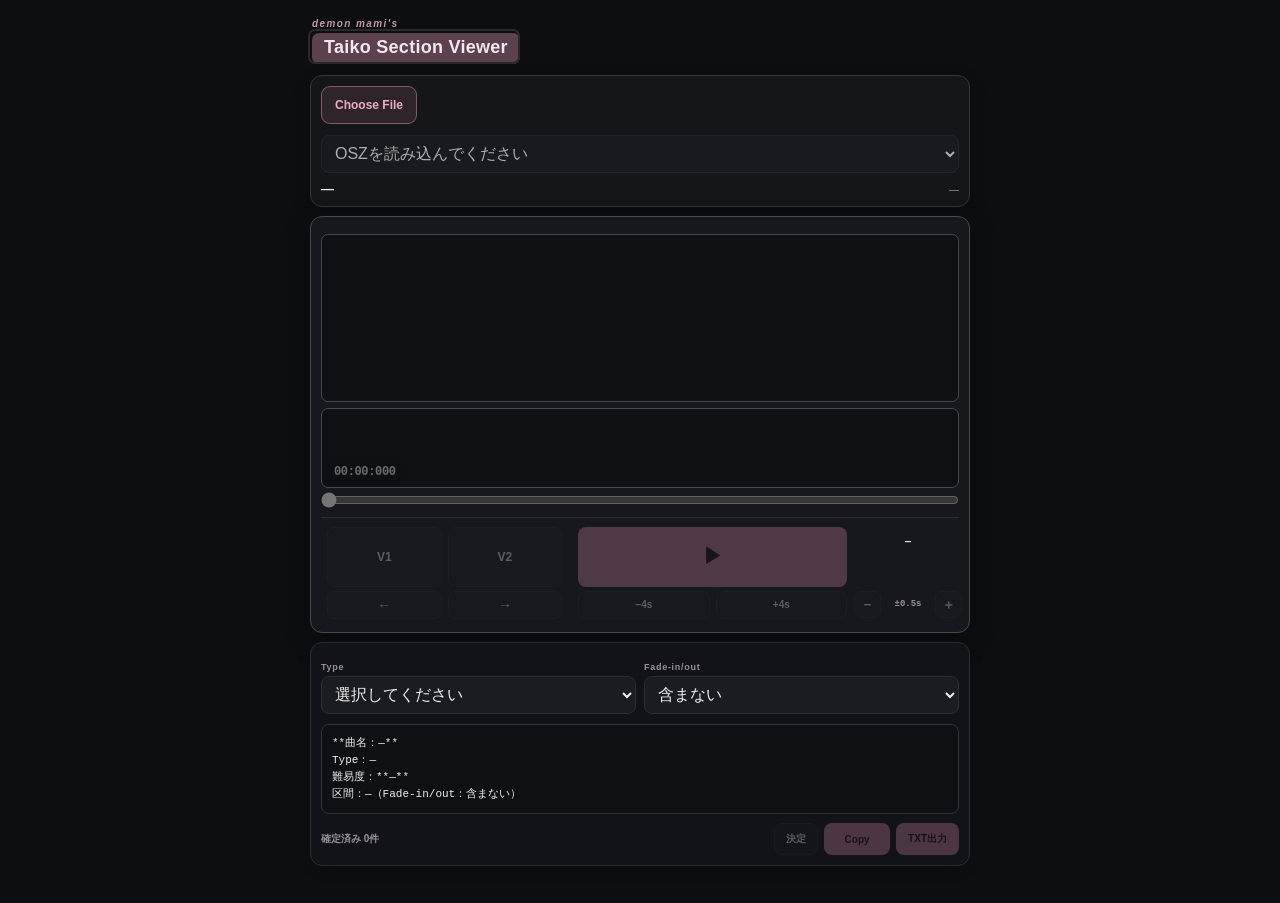
==== index.html @ db38d6dc "Refresh swapped control layout cache" ====
<!doctype html>
<html lang="ja">
<head>
  <meta charset="utf-8">
  <meta name="viewport" content="width=device-width, initial-scale=1, viewport-fit=cover">
  <meta name="theme-color" content="#0d0e11">
  <title>osu!taiko mami viewer</title>
  <link rel="stylesheet" href="./style.css?v=20260811-0015">
  <link rel="stylesheet" href="./theme-black-rose.css?v=1.3">
  <link rel="stylesheet" href="./workflow-tools.css?v=20260811-0955">
  <link rel="stylesheet" href="./layout-adjustments.css?v=20260811-1029">
</head>
<body>
  <main class="app-shell">
    <header class="appbar">
      <div class="brand-block"><span class="brand-kicker">demon mami's</span><h1>Taiko Section Viewer</h1></div>
    </header>

    <section class="source-panel panel">
      <div class="source-row native-file-row">
        <div class="native-file-wrap"><input id="oszInput" class="native-file-input" type="file"></div>
        <p id="fileName" class="file-name"></p>
      </div>
      <label class="difficulty-field"><select id="difficultySelect" disabled><option>OSZを読み込んでください</option></select></label>
      <div class="song-line"><strong id="songTitle">—</strong><span id="songMeta">—</span></div>
    </section>

    <section class="editor-panel panel" aria-label="再生・ヒットポイント確認">
      <div id="timelineViewport" class="timeline-viewport" aria-label="現在位置周辺のTaikoヒットポイント">
        <canvas id="timelineStaticCanvas" class="timeline-static"></canvas><canvas id="timelineCursorCanvas" class="timeline-cursor"></canvas>
      </div>

      <div id="overviewViewport" class="overview-viewport" aria-label="曲全体のKiai・BPM・ノーツ密度・現在位置">
        <canvas id="overviewStaticCanvas" class="overview-static"></canvas><canvas id="overviewCursorCanvas" class="overview-cursor"></canvas>
        <button id="copyTimeButton" class="song-time-copy" type="button" disabled aria-label="現在時刻をコピー"><span id="timeDisplay">00:00:000</span></button>
      </div>
      <input id="seekBar" class="seek-bar" type="range" min="0" max="1" step="0.001" value="0" disabled aria-label="曲全体の再生位置">

      <div class="editor-control-grid" aria-label="区間・再生・ズーム操作">
        <div class="range-inline" aria-label="使用区間">
          <button id="startMarkButton" class="mark-button start" type="button" disabled>START</button>
          <button id="endMarkButton" class="mark-button end" type="button" disabled>END</button>
        </div>
        <div class="range-length-box"><strong id="rangeLength">—</strong></div>

        <div class="transport-row" aria-label="再生操作">
          <button id="backButton" class="transport-button" type="button" disabled>−4s</button>
          <button id="playButton" class="play-button" type="button" disabled>▶</button>
          <button id="forwardButton" class="transport-button" type="button" disabled>+4s</button>
        </div>
        <div class="zoom-controls compact-zoom" aria-label="タイムライン拡大縮小">
          <button id="zoomOutButton" type="button" disabled aria-label="タイムラインを縮小">−</button>
          <span id="zoomLabel" class="zoom-label">±0.5s</span>
          <button id="zoomInButton" type="button" disabled aria-label="タイムラインを拡大">＋</button>
        </div>
      </div>
    </section>

    <section class="output-panel panel">
      <div class="output-head copy-parking"><button id="copyOutputButton" class="copy-button" type="button" disabled>Copy</button></div>
      <div class="output-controls">
        <label><span class="label">Type</span><select id="purposeSelect"><option value="">選択してください</option><option value="Stream">Stream</option><option value="Normal">Normal</option><option value="1/6">1/6</option><option value="DoubleBPM">DoubleBPM</option></select></label>
        <label><span class="label">Fade-in/out</span><select id="fadeSelect"><option value="含まない" selected>含まない</option><option value="含む">含む</option></select></label>
      </div>
      <pre id="outputPreview" class="output-preview">**曲名：—**
Type：—
難易度：**—**
区間：—（Fade-in/out：含まない）</pre>
    </section>

    <pre id="audioDebug" hidden></pre>
    <section class="error-panel panel" id="errorCard" hidden><strong>読み込みエラー</strong><p id="errorMessage"></p></section>
  </main>
  <script src="./vendor/jszip.min.js?v=3.10.1"></script>
  <script src="./app-v4.js?v=20260811-0015"></script>
  <script src="./ui-refine.js?v=20260811-0015"></script>
  <script src="./workflow-tools.js?v=20260811-0837"></script>
  <script src="./action-layout.js?v=20260811-1002"></script>
  <script src="./object-timeline-v2.js?v=20260811-0824"></script>
  <script src="./completed-list.js?v=20260811-0341"></script>
</body>
</html>
---- style.css ----
:root{color-scheme:dark;--bg:#0f0f14;--panel:#17171e;--panel-2:#1e1e27;--surface:#101015;--line:#30303b;--text:#f2f2f5;--muted:#9292a1;--accent:#e965a5;--accent-soft:rgba(233,101,165,.14);--don:#ef6862;--ka:#69bde0;--range-start:#68d39a;--range-end:#f3b55d;--shadow:0 12px 34px rgba(0,0,0,.26);font-family:-apple-system,BlinkMacSystemFont,"Segoe UI","Noto Sans JP",sans-serif}
*{box-sizing:border-box}html,body{margin:0;min-height:100%;background:var(--bg);color:var(--text)}body{padding:env(safe-area-inset-top) 0 env(safe-area-inset-bottom)}button,input,select{font:inherit}button,select,input[type=range]{touch-action:manipulation}button{-webkit-tap-highlight-color:transparent}button:disabled{opacity:.32}.app-shell{width:min(100%,680px);margin:0 auto;padding:14px 10px calc(28px + env(safe-area-inset-bottom))}.appbar{display:flex;justify-content:space-between;align-items:flex-start;gap:12px;padding:4px 2px 11px}.brand-block{min-width:0}.brand-kicker{display:block;color:var(--muted);font-size:9px;font-weight:800;letter-spacing:.13em}h1{margin:1px 0 0;font-size:20px;line-height:1.1;letter-spacing:-.03em}.status-badge{flex:0 0 auto;border:1px solid var(--line);border-radius:999px;background:var(--panel);color:var(--muted);padding:6px 9px;font-size:10px;font-weight:800}.panel{margin-bottom:9px;border:1px solid var(--line);border-radius:12px;background:var(--panel);box-shadow:var(--shadow)}
.source-panel{padding:10px}.source-row{display:flex;align-items:center;gap:9px;margin-bottom:9px}.native-file-row{align-items:flex-end}.native-file-wrap{min-width:0;flex:1}.native-file-input{display:block;width:100%;min-height:40px;color:var(--text);font-size:12px}.native-file-input::file-selector-button{-webkit-appearance:none;appearance:none;margin:0 9px 0 0;min-height:38px;padding:0 13px;border:1px solid rgba(233,101,165,.55);border-radius:9px;background:var(--accent-soft);color:#ffafd2;font-weight:850}.file-name{margin:0;max-width:42%;min-width:0;color:var(--muted);font-size:11px;overflow:hidden;text-overflow:ellipsis;white-space:nowrap}.label{display:block;margin-bottom:4px;color:var(--muted);font-size:9px;font-weight:850;letter-spacing:.08em}select{width:100%;min-height:38px;border:1px solid var(--line);border-radius:8px;background:var(--panel-2);color:var(--text);padding:0 9px;outline:none}select:focus{border-color:#666676}.song-line{display:flex;align-items:baseline;justify-content:space-between;gap:8px;margin-top:8px}.song-line strong{min-width:0;overflow:hidden;text-overflow:ellipsis;white-space:nowrap;font-size:13px}.song-line span{flex:0 0 auto;color:var(--muted);font-size:10px;font-variant-numeric:tabular-nums}
.editor-panel{padding:10px 0 11px;overflow:hidden}.timeline-toolbar,.overview-head{display:flex;align-items:center;justify-content:space-between;gap:8px;padding:0 10px}.timeline-title{display:flex;align-items:baseline;gap:8px}.timeline-title .label,.overview-head .label{margin-bottom:0}.zoom-label{color:var(--muted);font:800 9px/1 ui-monospace,SFMono-Regular,Menlo,Consolas,monospace}.zoom-controls{display:flex;gap:4px}.zoom-controls button,.mark-button,.transport-button,.play-button,.copy-button{border:1px solid var(--line);background:var(--panel-2);color:var(--text);border-radius:8px;font-weight:800}.zoom-controls button{width:34px;height:28px;padding:0;font-size:15px}.timeline-viewport,.overview-viewport{position:relative;width:calc(100% - 20px);margin-left:10px;margin-right:10px;border:1px solid #2a2a34;border-radius:7px;background:var(--surface);overflow:hidden;touch-action:none}.timeline-viewport{height:140px;margin-top:7px}.overview-head{margin-top:12px}.overview-viewport{height:80px;margin-top:6px}.timeline-viewport canvas,.overview-viewport canvas{position:absolute;inset:0;display:block;width:100%;height:100%;margin:0;border:0;background:transparent;touch-action:none}.timeline-cursor,.overview-cursor{pointer-events:none}
.range-bar{display:flex;align-items:flex-end;justify-content:space-between;gap:10px;margin-top:10px;padding:8px 11px 7px;border-top:1px solid var(--line);border-bottom:1px solid var(--line);background:linear-gradient(180deg,#1c1c24 0%,#18181f 100%)}.range-bar>.label{margin:0 0 8px}.range-inline{display:flex;align-items:flex-end;justify-content:flex-end;gap:5px;min-width:0}.mark-button{height:31px;min-width:58px;padding:0 7px;font-size:9px}.mark-button.start.marked{color:var(--range-start);border-color:var(--range-start);background:rgba(104,211,154,.08)}.mark-button.end.marked{color:var(--range-end);border-color:var(--range-end);background:rgba(243,181,93,.08)}.range-length-box{min-width:78px;padding:2px 2px 0 5px;text-align:right}.range-length-box span{display:block;color:var(--muted);font-size:8px;font-weight:850;letter-spacing:.07em}.range-length-box strong{display:block;margin-top:2px;font:800 11px/1.2 ui-monospace,SFMono-Regular,Menlo,Consolas,monospace;white-space:nowrap}.transport-row{display:grid;grid-template-columns:minmax(64px,1fr) 46px minmax(64px,1fr);align-items:center;gap:7px;width:min(310px,calc(100% - 20px));margin:9px auto 4px}.transport-button{height:35px;min-width:0;padding:0 10px;font-size:11px}.play-button{width:46px;height:35px;padding:0;justify-self:center;border-color:rgba(233,101,165,.55);background:var(--accent);color:#1d1117;font-size:14px}.seek-bar{display:block;width:calc(100% - 20px);margin:2px 10px 4px;accent-color:var(--accent)}
.song-time-copy{position:absolute;left:6px;bottom:3px;z-index:5;min-height:24px;padding:2px 6px;border:0;border-radius:5px;background:rgba(16,16,21,.88);color:var(--text);font:800 12px/1 ui-monospace,SFMono-Regular,Menlo,Consolas,monospace;font-variant-numeric:tabular-nums;letter-spacing:-.03em}.song-time-copy:disabled{opacity:.42}.output-panel{padding:10px}.output-head{display:flex;align-items:center;justify-content:space-between;gap:10px}.output-head strong{font-size:13px}.copy-button{height:32px;min-width:66px;padding:0 11px;border-color:rgba(233,101,165,.55);background:var(--accent);color:#1d1117;font-size:10px}.output-controls{display:grid;grid-template-columns:1fr 1fr;gap:8px;margin-top:9px}.output-preview{margin:10px 0 0;padding:10px;border:1px solid var(--line);border-radius:8px;background:var(--surface);color:var(--text);font:11px/1.55 ui-monospace,SFMono-Regular,Menlo,Consolas,monospace;white-space:pre-wrap;overflow-wrap:anywhere}.error-panel{padding:10px;border-color:#6e363d;background:#26191c}.error-panel strong{color:#ff9ba7}.error-panel p{margin:6px 0 0;color:#efb9bf;white-space:pre-wrap}
@media(max-width:430px){.app-shell{padding-left:7px;padding-right:7px}.source-row{align-items:stretch;flex-direction:column}.file-name{max-width:100%}.range-bar{padding-left:9px;padding-right:9px}.range-inline{gap:4px}.mark-button{min-width:52px;height:30px;padding:0 5px;font-size:8px}.range-length-box{min-width:70px;padding-left:2px}.range-length-box strong{font-size:10px}.timeline-viewport{height:136px}.overview-viewport{height:78px}}
@media(max-width:360px){.range-bar{align-items:center}.range-bar>.label{display:none}.range-inline{width:100%;justify-content:flex-start}.range-length-box{margin-left:auto}.output-controls{grid-template-columns:1fr}}
---- theme-black-rose.css ----
/*
 * mami viewer
 * Black Rose theme v1.3
 * CSS-only / no-image / mobile-stable
 */

:root {
  color-scheme: dark;

  --bg: #0d0e11;
  --panel: #15161b;
  --panel-2: #1b1c22;
  --surface: #0f1014;

  --line: #2c2e36;
  --line-strong: #3a3c46;

  --text: #f0eef1;
  --muted: #96909a;

  --accent: #c97f9e;
  --accent-soft: rgba(201, 127, 158, 0.14);
  --accent-border: rgba(201, 127, 158, 0.58);
  --accent-text: #e9aec4;
  --accent-contrast: #1a1116;

  --don: #eeb9b2;
  --ka: #b0ccd7;

  --range-start: #88c7a2;
  --range-end: #d8ad78;

  --shadow: 0 8px 24px rgba(0, 0, 0, 0.22);
}

html,
body {
  background-color: var(--bg);
  color: var(--text);
}

.panel {
  background-color: var(--panel);
  border-color: var(--line);
  box-shadow: var(--shadow);
}

/* Three-stage visual hierarchy: middle > upper > lower */
.source-panel {
  background-color: #15161a;
  border-color: #343640;
  box-shadow: 0 5px 18px rgba(0, 0, 0, 0.18);
}

.editor-panel {
  background-color: #17181d;
  border-color: #4a4650;
  box-shadow: 0 8px 26px rgba(0, 0, 0, 0.28);
}

.output-panel {
  background-color: #121318;
  border-color: #292b32;
  box-shadow: 0 4px 14px rgba(0, 0, 0, 0.14);
}

.status-badge {
  background-color: var(--surface);
  border-color: var(--line);
  color: var(--muted);
}

/* Brand logo: muted rose face + slightly offset dark frame */
.brand-kicker {
  color: #c596aa;
  font-size: 10px;
  font-weight: 700;
  font-style: italic;
  letter-spacing: .14em;
  text-transform: none;
}

.brand-block h1 {
  position: relative;
  z-index: 0;
  display: inline-block;
  margin-top: 4px;
  padding: 5px 12px 7px;
  background: #5d414d;
  color: #f1e9ed;
  border-radius: 7px;
  font-size: 18px;
  font-weight: 760;
  letter-spacing: .015em;
  line-height: 1.05;
}

.brand-block h1::before {
  position: absolute;
  z-index: -1;
  content: '';
  top: -4px;
  left: -4px;
  width: 100%;
  height: 100%;
  border: 2px solid #2b282e;
  border-radius: 7px;
}

.brand-block h1::after {
  content: '';
  display: inline-block;
  width: 6px;
  height: 6px;
  margin-left: 7px;
  border: 1px solid rgba(238, 185, 178, 0.58);
  border-radius: 999px;
  background: rgba(238, 185, 178, 0.18);
  vertical-align: .08em;
}

select,
.zoom-controls button,
.mark-button,
.transport-button {
  background-color: var(--panel-2);
  border-color: var(--line);
  color: var(--text);
}

select:focus {
  border-color: var(--line-strong);
}

.native-file-input::file-selector-button {
  border-color: var(--accent-border);
  background: var(--accent-soft);
  color: var(--accent-text);
}

.play-button,
.copy-button {
  border-color: var(--accent-border);
  background: var(--accent);
  color: var(--accent-contrast);
}

.timeline-viewport,
.overview-viewport {
  background-color: var(--surface);
  border-color: #464953;
}

.output-preview {
  background-color: var(--surface);
  border-color: #31333a;
  color: var(--text);
}

.song-time-copy {
  background: rgba(15, 16, 20, 0.88);
  color: var(--text);
}

.range-bar {
  background: linear-gradient(
    180deg,
    #191a20 0%,
    #15161b 100%
  );
}

.mark-button.start.marked {
  color: var(--range-start);
  border-color: var(--range-start);
  background: rgba(136, 199, 162, 0.08);
}

.mark-button.end.marked {
  color: var(--range-end);
  border-color: var(--range-end);
  background: rgba(216, 173, 120, 0.08);
}

.seek-bar {
  accent-color: var(--accent);
}
---- workflow-tools.css ----
/* mami viewer - continuous workflow / object hit lane UI */

.brand-block h1::after {
  content: none;
  display: none;
}

/* Keep native iOS file picker behavior, hide only its built-in filename text. */
.native-file-input {
  color: transparent;
  font-size: 0;
}

.native-file-input::file-selector-button {
  font-size: 12px;
}

.file-name:empty {
  display: none;
}

/* Empty parking row for Copy disappears after the button is moved to the workflow row. */
.copy-parking {
  display: none;
}

/* OBJECT viewport: keep the lane itself fixed, enlarge vertical breathing room only. */
.editor-panel .timeline-viewport {
  height: 168px;
}

/* Three-row / three-column editor controls.
   left rows 1-2   = large Play
   left row 3      = -5s / +5s
   middle rows 1-2 = large V1 / V2
   middle row 3    = V1 / V2 jump arrows
   right row 1     = range length
   right row 2     = breathing room
   right row 3     = object zoom
*/
.editor-control-grid {
  display: grid;
  grid-template-columns: 112px minmax(112px, 1fr) 102px;
  grid-template-rows: 30px 26px 28px;
  align-items: stretch;
  column-gap: 5px;
  row-gap: 4px;
  margin: 9px 10px 0;
  padding-top: 9px;
  padding-bottom: 2px;
  border-top: 1px solid var(--line);
}

/* V1 / V2: preserve START/END behavior internally, enlarge across two rows. */
.editor-control-grid .range-inline {
  grid-column: 2;
  grid-row: 1 / 3;
  display: grid;
  grid-template-columns: minmax(0, 1fr) minmax(0, 1fr);
  align-items: stretch;
  justify-items: stretch;
  gap: 6px;
  min-width: 0;
  padding: 0;
}

.editor-control-grid .mark-button {
  width: 100%;
  min-width: 0;
  height: 100%;
  padding: 0;
  font-size: 0;
}

.editor-control-grid .mark-button::after {
  display: block;
  font-size: 12px;
  font-weight: 850;
  line-height: 1;
}

.editor-control-grid .mark-button.start::after {
  content: "V1";
}

.editor-control-grid .mark-button.end::after {
  content: "V2";
}

/* Jump arrows sit directly below V1 / V2. */
.mark-jumps {
  grid-column: 2;
  grid-row: 3;
  display: grid;
  grid-template-columns: minmax(0, 1fr) minmax(0, 1fr);
  align-items: stretch;
  gap: 6px;
}

.mark-jump-button {
  min-width: 0;
  height: 28px;
  padding: 0;
  border: 1px solid var(--line);
  border-radius: 7px;
  background: var(--panel-2);
  color: var(--text);
  font-size: 14px;
  font-weight: 800;
}

.mark-jump-button:disabled {
  opacity: .32;
}

/* Range length: right / row 1 only. */
.editor-control-grid .range-length-box {
  grid-column: 3;
  grid-row: 1;
  width: 100%;
  min-width: 0;
  padding: 0;
  text-align: center;
  align-self: center;
  justify-self: stretch;
}

.editor-control-grid .range-length-box strong {
  display: block;
  margin: 0;
  color: var(--text);
  font: 800 10px/1.2 ui-monospace,SFMono-Regular,Menlo,Consolas,monospace;
  white-space: nowrap;
}

/* Left transport: Play owns rows 1-2; -5s/+5s share row 3. */
.editor-control-grid .transport-row {
  grid-column: 1;
  grid-row: 1 / 4;
  display: grid;
  grid-template-columns: minmax(0, 1fr) minmax(0, 1fr);
  grid-template-rows: 30px 26px 28px;
  align-items: stretch;
  gap: 4px 6px;
  width: 100%;
  margin: 0;
}

.editor-control-grid .play-button {
  grid-column: 1 / 3;
  grid-row: 1 / 3;
  width: 100%;
  min-width: 0;
  height: 100%;
  padding: 0;
  font-size: 20px;
}

.editor-control-grid .transport-button {
  min-width: 0;
  width: 100%;
  height: 28px;
  padding: 0;
  font-size: 10px;
}

#backButton {
  grid-column: 1;
  grid-row: 3;
}

#forwardButton {
  grid-column: 2;
  grid-row: 3;
}

/* Small zoom control: right / row 3. */
.compact-zoom {
  grid-column: 3;
  grid-row: 3;
  display: grid;
  grid-template-columns: 27px 48px 27px;
  align-items: center;
  justify-content: center;
  justify-self: stretch;
  gap: 3px;
}

.compact-zoom button {
  width: 27px;
  height: 27px;
  padding: 0;
  font-size: 13px;
}

.compact-zoom .zoom-label {
  text-align: center;
  white-space: nowrap;
  font-size: 9px;
}

.editor-panel .seek-bar {
  margin-top: 4px;
  margin-bottom: 0;
}

.workflow-completed {
  margin-top: 9px;
  border-top: 1px solid var(--line);
  padding-top: 8px;
}

.workflow-completed-head {
  display: flex;
  align-items: center;
  justify-content: space-between;
  margin-bottom: 5px;
  color: var(--muted);
  font-size: 9px;
  font-weight: 850;
  letter-spacing: .08em;
}

.workflow-completed-head strong {
  color: var(--text);
  font-size: 10px;
  font-variant-numeric: tabular-nums;
}

.workflow-completed-list {
  max-height: 112px;
  overflow-y: auto;
  border: 1px solid #2b2d34;
  border-radius: 8px;
  background: #111216;
}

.workflow-completed-item {
  display: flex;
  align-items: flex-start;
  gap: 7px;
  padding: 7px 8px;
  border-bottom: 1px solid #25272d;
}

.workflow-completed-item:last-child {
  border-bottom: 0;
}

.workflow-completed-check {
  flex: 0 0 auto;
  color: var(--range-start);
  font-size: 10px;
  font-weight: 900;
  line-height: 1.25;
}

.workflow-completed-text {
  min-width: 0;
  display: block;
}

.workflow-completed-text strong,
.workflow-completed-text small {
  display: block;
  overflow: hidden;
  text-overflow: ellipsis;
  white-space: nowrap;
}

.workflow-completed-text strong {
  color: var(--text);
  font-size: 10px;
  line-height: 1.3;
}

.workflow-completed-text small {
  margin-top: 1px;
  color: var(--muted);
  font-size: 8px;
  line-height: 1.25;
}

.workflow-queue-bar {
  display: flex;
  align-items: center;
  justify-content: space-between;
  gap: 8px;
  margin-top: 9px;
}

.workflow-queue-count {
  color: var(--muted);
  font-size: 10px;
  font-weight: 800;
  font-variant-numeric: tabular-nums;
}

.workflow-queue-actions {
  display: flex;
  align-items: center;
  gap: 6px;
}

.workflow-queue-button,
.workflow-queue-actions .copy-button {
  min-height: 32px;
  padding: 0 11px;
  border-radius: 8px;
  font-size: 10px;
  font-weight: 800;
}

.workflow-queue-button {
  border: 1px solid var(--line);
  background: var(--panel-2);
  color: var(--text);
}

.workflow-queue-actions .copy-button,
.workflow-queue-button.export {
  border-color: var(--accent-border, rgba(201,127,158,.58));
  background: var(--accent);
  color: var(--accent-contrast, #1a1116);
}

.workflow-queue-button:disabled,
.workflow-queue-actions .copy-button:disabled {
  opacity: .32;
}

.workflow-queue-message:empty {
  display: none;
}

.workflow-queue-message {
  min-height: 15px;
  margin: 5px 0 0;
  color: var(--muted);
  font-size: 9px;
  line-height: 1.45;
}

.workflow-queue-message.warn {
  color: var(--range-end);
}

.workflow-queue-message.ok {
  color: var(--range-start);
}

@media (max-width: 430px) {
  .editor-panel .timeline-viewport {
    height: 164px;
  }
}

@media (max-width: 360px) {
  .editor-control-grid {
    grid-template-columns: 100px minmax(100px, 1fr) 88px;
    grid-template-rows: 28px 24px 27px;
    column-gap: 3px;
    row-gap: 3px;
  }

  .editor-control-grid .range-inline,
  .mark-jumps {
    gap: 4px;
  }

  .editor-control-grid .mark-button::after {
    font-size: 11px;
  }

  .mark-jump-button {
    height: 27px;
    font-size: 13px;
  }

  .editor-control-grid .range-length-box strong {
    font-size: 9px;
  }

  .editor-control-grid .transport-row {
    grid-template-rows: 28px 24px 27px;
    gap: 3px 4px;
  }

  .editor-control-grid .play-button {
    font-size: 18px;
  }

  .editor-control-grid .transport-button {
    height: 27px;
    font-size: 9px;
  }

  .compact-zoom {
    grid-template-columns: 23px 40px 23px;
    gap: 2px;
  }

  .compact-zoom button {
    width: 23px;
    height: 26px;
  }

  .compact-zoom .zoom-label {
    font-size: 8px;
  }

  .workflow-queue-bar {
    align-items: flex-end;
  }

  .workflow-queue-actions {
    gap: 4px;
  }

  .workflow-queue-button,
  .workflow-queue-actions .copy-button {
    padding-left: 8px;
    padding-right: 8px;
    font-size: 9px;
  }
}
---- layout-adjustments.css ----
/* Fine layout adjustments: swap left/middle controls and keep clean column spacing. */

.editor-control-grid {
  grid-template-columns: minmax(100px, .92fr) minmax(112px, 1fr) 102px;
  column-gap: 10px;
}

/* Left column: V1 / V2 and their jump arrows. */
.editor-control-grid .range-inline,
.mark-jumps {
  grid-column: 1;
  width: calc(100% - 12px);
  justify-self: center;
  grid-template-columns: minmax(0, 1fr) minmax(0, 1fr);
  gap: 6px;
}

/* Middle column: Play on rows 1-2, -4s / +4s on row 3. */
.editor-control-grid .transport-row {
  grid-column: 2;
  width: 100%;
}

/* Right column stays unchanged: range length / breathing room / zoom. */
.editor-control-grid .range-length-box,
.compact-zoom {
  grid-column: 3;
}

@media (max-width: 360px) {
  .editor-control-grid {
    grid-template-columns: 92px 106px 86px;
    column-gap: 7px;
  }

  .editor-control-grid .range-inline,
  .mark-jumps {
    width: calc(100% - 10px);
    gap: 4px;
  }
}
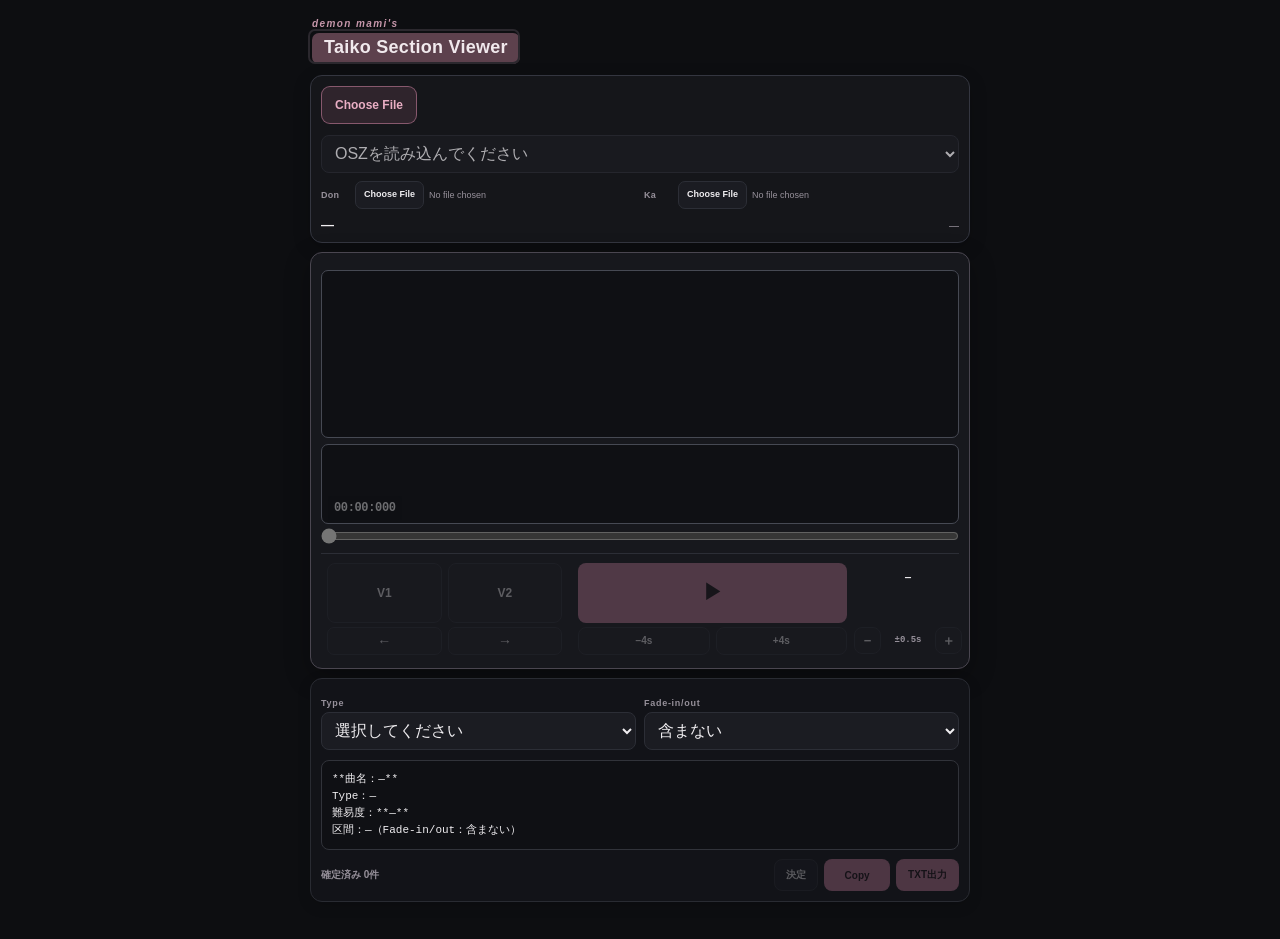
==== commit f9f3e04b: "Add Don and Ka hitsound file inputs" ====
--- a/index.html
+++ b/index.html
@@ -8,7 +8,7 @@
   <link rel="stylesheet" href="./style.css?v=20260811-0015">
   <link rel="stylesheet" href="./theme-black-rose.css?v=1.3">
   <link rel="stylesheet" href="./workflow-tools.css?v=20260811-0955">
-  <link rel="stylesheet" href="./layout-adjustments.css?v=20260811-1029">
+  <link rel="stylesheet" href="./layout-adjustments.css?v=20260811-1608">
 </head>
 <body>
   <main class="app-shell">
@@ -22,6 +22,10 @@
         <p id="fileName" class="file-name"></p>
       </div>
       <label class="difficulty-field"><select id="difficultySelect" disabled><option>OSZを読み込んでください</option></select></label>
+      <div class="hitsound-pickers" aria-label="Hitsound選択">
+        <label class="hitsound-picker"><span>Don</span><input id="donHitsoundInput" type="file" accept="audio/*" aria-label="Don hitsoundを選択"></label>
+        <label class="hitsound-picker"><span>Ka</span><input id="kaHitsoundInput" type="file" accept="audio/*" aria-label="Ka hitsoundを選択"></label>
+      </div>
       <div class="song-line"><strong id="songTitle">—</strong><span id="songMeta">—</span></div>
     </section>
 
@@ -59,7 +63,7 @@
     <section class="output-panel panel">
       <div class="output-head copy-parking"><button id="copyOutputButton" class="copy-button" type="button" disabled>Copy</button></div>
       <div class="output-controls">
-        <label><span class="label">Type</span><select id="purposeSelect"><option value="">選択してください</option><option value="Stream">Stream</option><option value="Normal">Normal</option><option value="1/6">1/6</option><option value="DoubleBPM">DoubleBPM</option></select></label>
+        <label><span class="label">Type</span><select id="purposeSelect"><option value="">選択してください</option><option value="現状維持">現状維持</option><option value="Stream">Stream</option><option value="Normal">Normal</option><option value="1/6">1/6</option><option value="DoubleBPM">DoubleBPM</option></select></label>
         <label><span class="label">Fade-in/out</span><select id="fadeSelect"><option value="含まない" selected>含まない</option><option value="含む">含む</option></select></label>
       </div>
       <pre id="outputPreview" class="output-preview">**曲名：—**
@@ -72,7 +76,7 @@
     <section class="error-panel panel" id="errorCard" hidden><strong>読み込みエラー</strong><p id="errorMessage"></p></section>
   </main>
   <script src="./vendor/jszip.min.js?v=3.10.1"></script>
-  <script src="./app-v4.js?v=20260811-0015"></script>
+  <script src="./app-v4.js?v=20260811-1608"></script>
   <script src="./ui-refine.js?v=20260811-0015"></script>
   <script src="./workflow-tools.js?v=20260811-0837"></script>
   <script src="./action-layout.js?v=20260811-1002"></script>
--- a/layout-adjustments.css
+++ b/layout-adjustments.css
@@ -27,6 +27,47 @@
   grid-column: 3;
 }
 
+/* Optional local Don / Ka hitsounds. Unselected side keeps the built-in sound. */
+.hitsound-pickers {
+  display: grid;
+  grid-template-columns: minmax(0, 1fr) minmax(0, 1fr);
+  gap: 8px;
+  margin-top: 8px;
+}
+
+.hitsound-picker {
+  display: grid;
+  grid-template-columns: 28px minmax(0, 1fr);
+  align-items: center;
+  gap: 6px;
+  min-width: 0;
+}
+
+.hitsound-picker > span {
+  color: var(--muted);
+  font-size: 9px;
+  font-weight: 850;
+  letter-spacing: .03em;
+}
+
+.hitsound-picker input[type="file"] {
+  width: 100%;
+  min-width: 0;
+  color: var(--muted);
+  font-size: 9px;
+}
+
+.hitsound-picker input[type="file"]::file-selector-button {
+  min-height: 28px;
+  margin-right: 5px;
+  padding: 0 8px;
+  border: 1px solid var(--line);
+  border-radius: 7px;
+  background: var(--panel-2);
+  color: var(--text);
+  font: 800 9px/1 -apple-system,BlinkMacSystemFont,sans-serif;
+}
+
 @media (max-width: 360px) {
   .editor-control-grid {
     grid-template-columns: 92px 106px 86px;
@@ -38,4 +79,19 @@
     width: calc(100% - 10px);
     gap: 4px;
   }
+
+  .hitsound-pickers {
+    gap: 6px;
+  }
+
+  .hitsound-picker {
+    grid-template-columns: 24px minmax(0, 1fr);
+    gap: 4px;
+  }
+
+  .hitsound-picker > span,
+  .hitsound-picker input[type="file"],
+  .hitsound-picker input[type="file"]::file-selector-button {
+    font-size: 8px;
+  }
 }
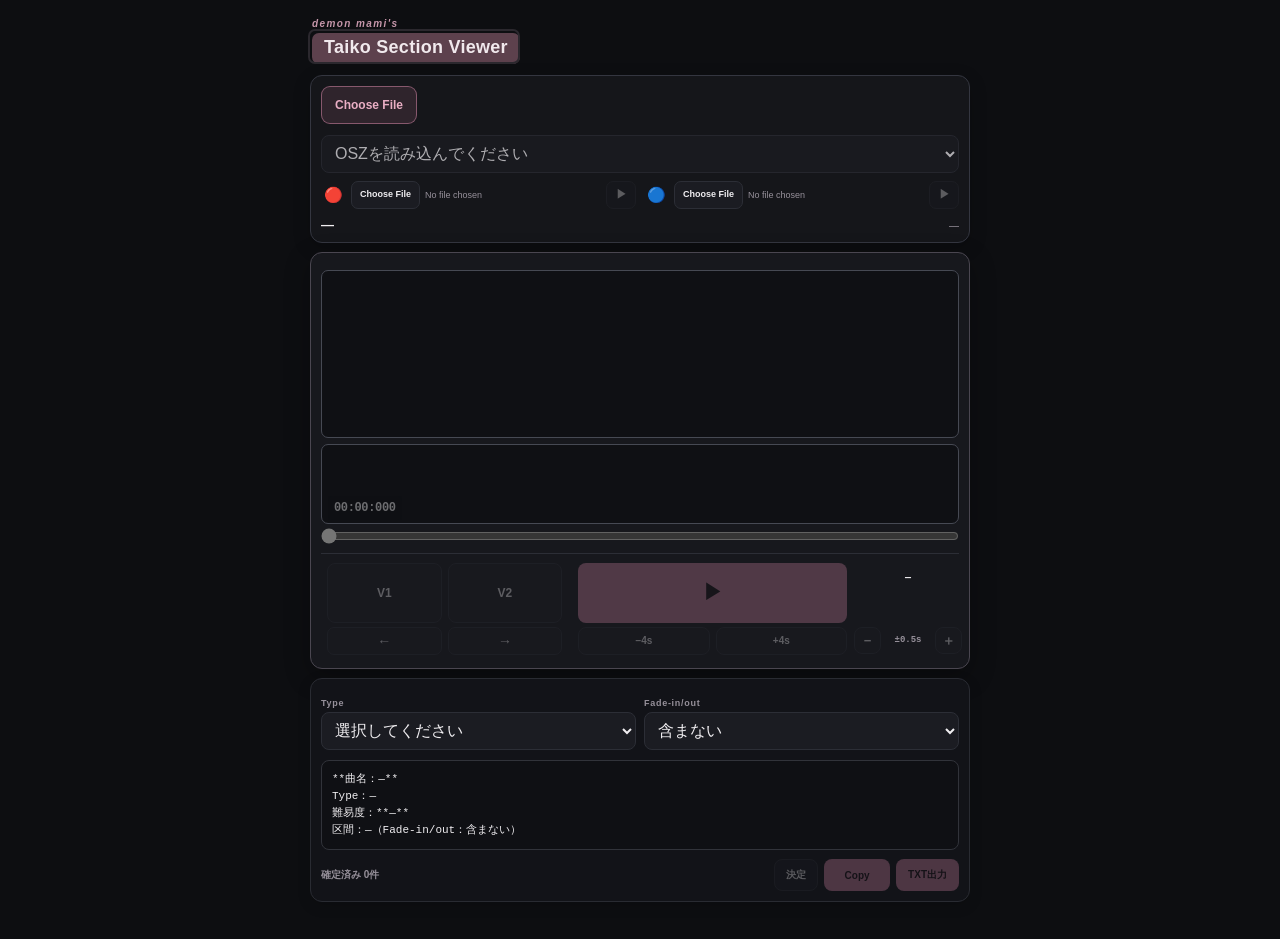
==== commit fe25950f: "Add red blue hitsound preview controls" ====
--- a/index.html
+++ b/index.html
@@ -8,7 +8,7 @@
   <link rel="stylesheet" href="./style.css?v=20260811-0015">
   <link rel="stylesheet" href="./theme-black-rose.css?v=1.3">
   <link rel="stylesheet" href="./workflow-tools.css?v=20260811-0955">
-  <link rel="stylesheet" href="./layout-adjustments.css?v=20260811-1608">
+  <link rel="stylesheet" href="./layout-adjustments.css?v=20260817-0136">
 </head>
 <body>
   <main class="app-shell">
@@ -23,8 +23,8 @@
       </div>
       <label class="difficulty-field"><select id="difficultySelect" disabled><option>OSZを読み込んでください</option></select></label>
       <div class="hitsound-pickers" aria-label="Hitsound選択">
-        <label class="hitsound-picker"><span>Don</span><input id="donHitsoundInput" type="file" accept="audio/*" aria-label="Don hitsoundを選択"></label>
-        <label class="hitsound-picker"><span>Ka</span><input id="kaHitsoundInput" type="file" accept="audio/*" aria-label="Ka hitsoundを選択"></label>
+        <label class="hitsound-picker"><span>🔴</span><input id="donHitsoundInput" type="file" aria-label="Don hitsoundを選択"><button id="donHitsoundPreview" class="hitsound-preview-button" type="button" disabled aria-label="🔴 hitsoundを単体再生">▶</button></label>
+        <label class="hitsound-picker"><span>🔵</span><input id="kaHitsoundInput" type="file" aria-label="Ka hitsoundを選択"><button id="kaHitsoundPreview" class="hitsound-preview-button" type="button" disabled aria-label="🔵 hitsoundを単体再生">▶</button></label>
       </div>
       <div class="song-line"><strong id="songTitle">—</strong><span id="songMeta">—</span></div>
     </section>
@@ -76,11 +76,12 @@
     <section class="error-panel panel" id="errorCard" hidden><strong>読み込みエラー</strong><p id="errorMessage"></p></section>
   </main>
   <script src="./vendor/jszip.min.js?v=3.10.1"></script>
-  <script src="./app-v4.js?v=20260811-1608"></script>
+  <script src="./app-v4.js?v=20260817-0122"></script>
   <script src="./ui-refine.js?v=20260811-0015"></script>
   <script src="./workflow-tools.js?v=20260811-0837"></script>
   <script src="./action-layout.js?v=20260811-1002"></script>
   <script src="./object-timeline-v2.js?v=20260811-0824"></script>
   <script src="./completed-list.js?v=20260811-0341"></script>
+  <script src="./hitsound-preview.js?v=20260817-0136"></script>
 </body>
 </html>
--- a/layout-adjustments.css
+++ b/layout-adjustments.css
@@ -37,17 +37,18 @@
 
 .hitsound-picker {
   display: grid;
-  grid-template-columns: 28px minmax(0, 1fr);
+  grid-template-columns: 24px minmax(0, 1fr) 30px;
   align-items: center;
   gap: 6px;
   min-width: 0;
 }
 
 .hitsound-picker > span {
-  color: var(--muted);
-  font-size: 9px;
+  color: var(--text);
+  font-size: 15px;
   font-weight: 850;
-  letter-spacing: .03em;
+  line-height: 1;
+  text-align: center;
 }
 
 .hitsound-picker input[type="file"] {
@@ -68,6 +69,22 @@
   font: 800 9px/1 -apple-system,BlinkMacSystemFont,sans-serif;
 }
 
+.hitsound-preview-button {
+  width: 30px;
+  height: 28px;
+  padding: 0;
+  border: 1px solid var(--line);
+  border-radius: 7px;
+  background: var(--panel-2);
+  color: var(--text);
+  font-size: 11px;
+  font-weight: 850;
+}
+
+.hitsound-preview-button:disabled {
+  opacity: .32;
+}
+
 @media (max-width: 360px) {
   .editor-control-grid {
     grid-template-columns: 92px 106px 86px;
@@ -85,13 +102,22 @@
   }
 
   .hitsound-picker {
-    grid-template-columns: 24px minmax(0, 1fr);
+    grid-template-columns: 20px minmax(0, 1fr) 27px;
     gap: 4px;
   }
 
-  .hitsound-picker > span,
+  .hitsound-picker > span {
+    font-size: 13px;
+  }
+
   .hitsound-picker input[type="file"],
   .hitsound-picker input[type="file"]::file-selector-button {
     font-size: 8px;
   }
+
+  .hitsound-preview-button {
+    width: 27px;
+    height: 27px;
+    font-size: 10px;
+  }
 }
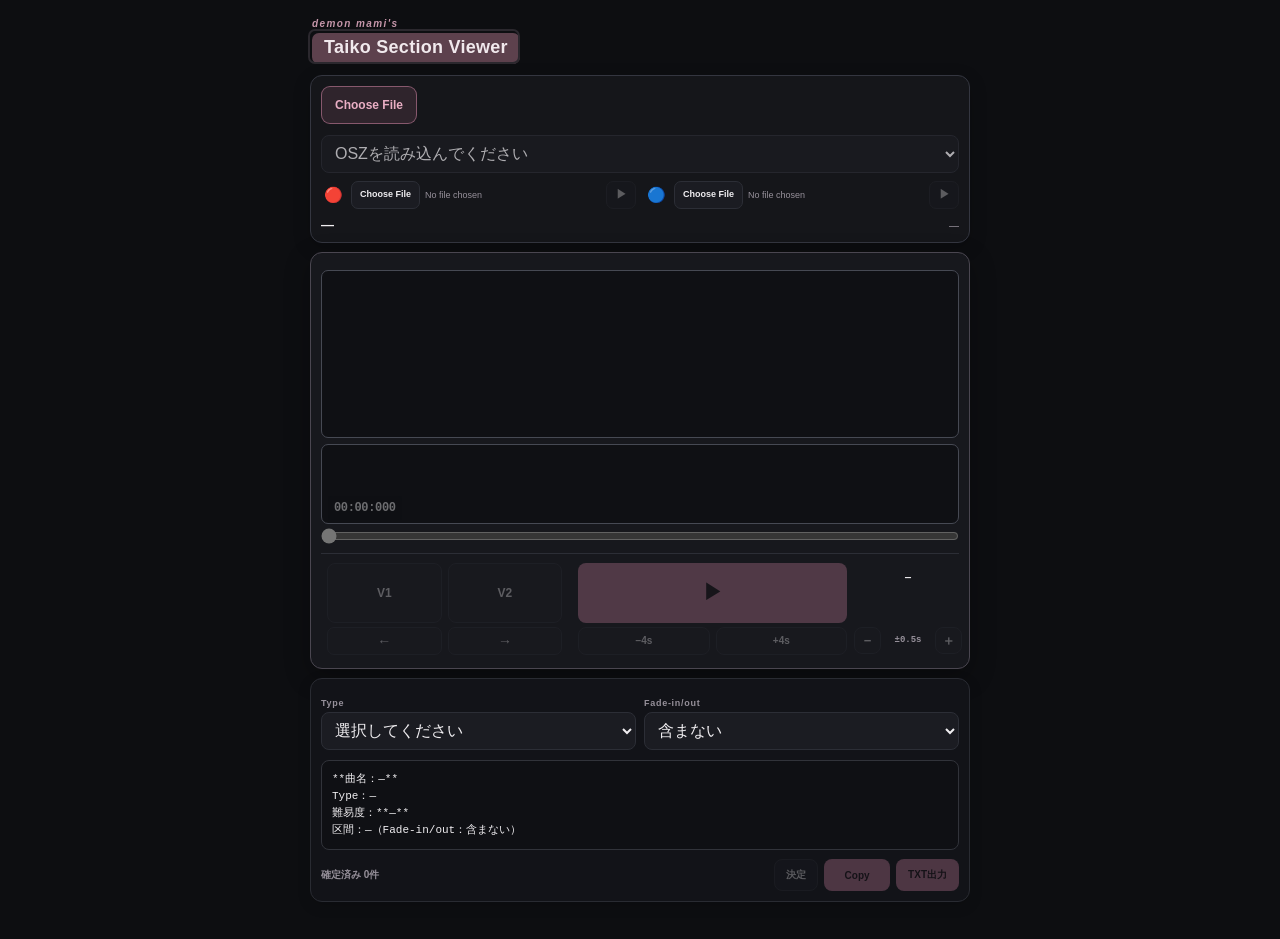
==== commit c22e29e4: "Set music gain to 0.60" ====
--- a/index.html
+++ b/index.html
@@ -23,8 +23,8 @@
       </div>
       <label class="difficulty-field"><select id="difficultySelect" disabled><option>OSZを読み込んでください</option></select></label>
       <div class="hitsound-pickers" aria-label="Hitsound選択">
-        <label class="hitsound-picker"><span>🔴</span><input id="donHitsoundInput" type="file" aria-label="Don hitsoundを選択"><button id="donHitsoundPreview" class="hitsound-preview-button" type="button" disabled aria-label="🔴 hitsoundを単体再生">▶</button></label>
-        <label class="hitsound-picker"><span>🔵</span><input id="kaHitsoundInput" type="file" aria-label="Ka hitsoundを選択"><button id="kaHitsoundPreview" class="hitsound-preview-button" type="button" disabled aria-label="🔵 hitsoundを単体再生">▶</button></label>
+        <div class="hitsound-picker"><span>🔴</span><input id="donHitsoundInput" type="file" aria-label="Don hitsoundを選択"><button id="donHitsoundPreview" class="hitsound-preview-button" type="button" disabled aria-label="🔴 hitsoundを単体再生">▶</button></div>
+        <div class="hitsound-picker"><span>🔵</span><input id="kaHitsoundInput" type="file" aria-label="Ka hitsoundを選択"><button id="kaHitsoundPreview" class="hitsound-preview-button" type="button" disabled aria-label="🔵 hitsoundを単体再生">▶</button></div>
       </div>
       <div class="song-line"><strong id="songTitle">—</strong><span id="songMeta">—</span></div>
     </section>
@@ -76,7 +76,7 @@
     <section class="error-panel panel" id="errorCard" hidden><strong>読み込みエラー</strong><p id="errorMessage"></p></section>
   </main>
   <script src="./vendor/jszip.min.js?v=3.10.1"></script>
-  <script src="./app-v4.js?v=20260817-0122"></script>
+  <script src="./app-v4.js?v=20260817-0518"></script>
   <script src="./ui-refine.js?v=20260811-0015"></script>
   <script src="./workflow-tools.js?v=20260811-0837"></script>
   <script src="./action-layout.js?v=20260811-1002"></script>
